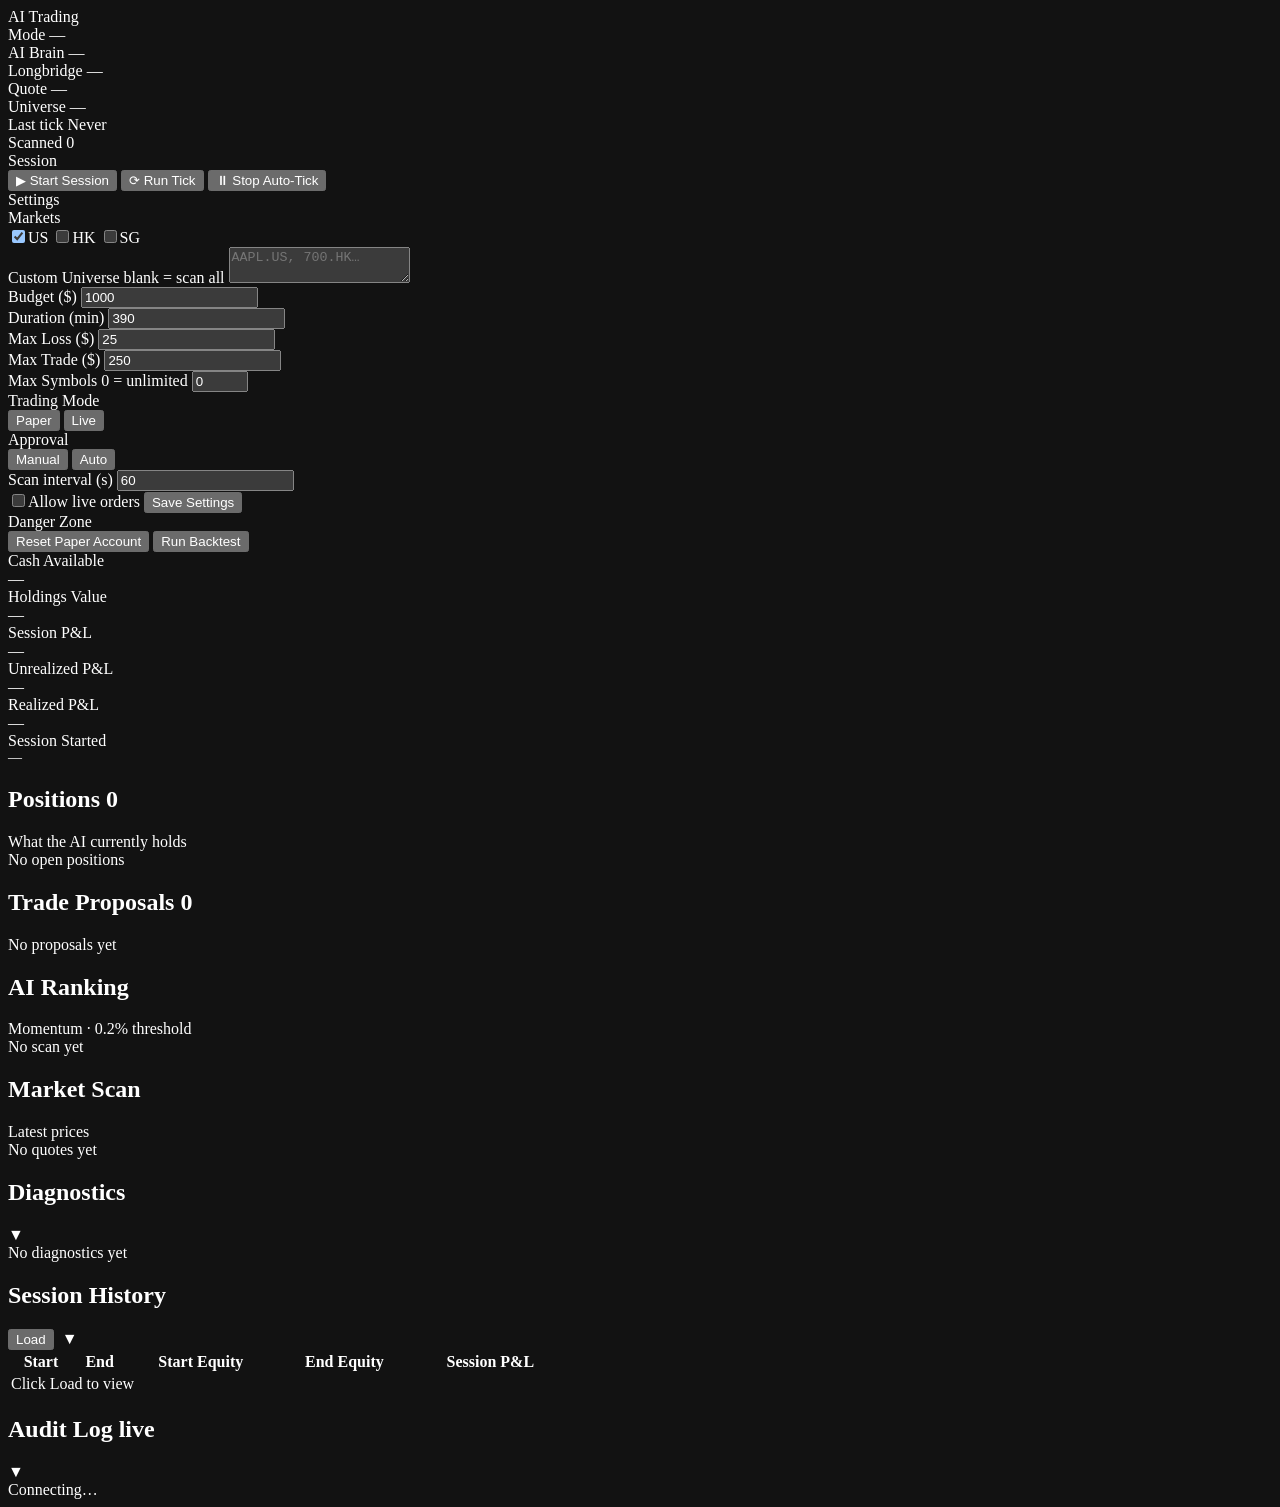
==== trading_tool/static/index.html @ 13f9cd37 "claude fix" ====
<!doctype html>
<html lang="en">
  <head>
    <meta charset="utf-8" />
    <meta name="viewport" content="width=device-width, initial-scale=1" />
    <meta name="color-scheme" content="dark" />
    <title>AI Trading</title>
    <link rel="stylesheet" href="/static/styles.css" />
  </head>
  <body>
    <div class="app">

      <!-- ── LEFT SIDEBAR: Settings ── -->
      <aside class="sidebar">
        <div class="sidebar-logo">
          <span class="logo-text">AI Trading</span>
          <span id="liveDot" class="live-dot" title="Connecting…"></span>
        </div>

        <!-- Connection status -->
        <div class="sidebar-status">
          <div class="status-row">
            <span class="status-label">Mode</span>
            <span id="modeLabel" class="status-val">—</span>
          </div>
          <div class="status-row">
            <span class="status-label">AI Brain</span>
            <span id="aiStatus" class="status-val">—</span>
          </div>
          <div class="status-row">
            <span class="status-label">Longbridge</span>
            <span id="lbStatus" class="status-val">—</span>
          </div>
          <div class="status-row">
            <span class="status-label">Quote</span>
            <span id="quoteSource" class="status-val">—</span>
          </div>
          <div class="status-row">
            <span class="status-label">Universe</span>
            <span id="universeSource" class="status-val">—</span>
          </div>
          <div class="status-row">
            <span class="status-label">Last tick</span>
            <span id="lastTick" class="status-val">Never</span>
          </div>
          <div class="status-row">
            <span class="status-label">Scanned</span>
            <span id="scanned" class="status-val">0</span>
          </div>
        </div>

        <!-- Session controls -->
        <div class="sidebar-section-label">Session</div>
        <div class="session-controls">
          <button id="startSessionBtn" class="btn-session-start wide">▶ Start Session</button>
          <button id="endSessionBtn"   class="btn-session-end   wide" style="display:none">■ End Session</button>
          <button id="tickButton"      class="btn-secondary     wide">⟳ Run Tick</button>
          <button id="pauseButton"     class="btn-pause         wide">⏸ Stop Auto-Tick</button>
        </div>

        <!-- Settings form -->
        <div class="sidebar-section-label">Settings</div>
        <form id="settingsForm" class="settings-form">
          <div class="field">
            <label>Markets</label>
            <div class="market-picks">
              <label class="chip"><input name="markets" type="checkbox" value="US" checked /><span>US</span></label>
              <label class="chip"><input name="markets" type="checkbox" value="HK" /><span>HK</span></label>
              <label class="chip"><input name="markets" type="checkbox" value="SG" /><span>SG</span></label>
            </div>
          </div>
          <div class="field">
            <label for="universe">Custom Universe <span class="hint-inline">blank = scan all</span></label>
            <textarea id="universe" name="universe" rows="2" placeholder="AAPL.US, 700.HK…"></textarea>
          </div>
          <div class="field-row">
            <div class="field"><label for="budget">Budget ($)</label>
              <input id="budget" name="budget" type="number" min="0" step="any" value="1000" /></div>
            <div class="field"><label for="duration_minutes">Duration (min)</label>
              <input id="duration_minutes" name="duration_minutes" type="number" min="1" value="390" /></div>
          </div>
          <div class="field-row">
            <div class="field"><label for="max_loss">Max Loss ($)</label>
              <input id="max_loss" name="max_loss" type="number" min="0" value="25" /></div>
            <div class="field"><label for="max_trade_value">Max Trade ($)</label>
              <input id="max_trade_value" name="max_trade_value" type="number" min="0" value="250" /></div>
          </div>
          <div class="field">
            <label for="max_scan_symbols">Max Symbols <span class="hint-inline">0 = unlimited</span></label>
            <input id="max_scan_symbols" name="max_scan_symbols" type="number" min="0" max="500" value="0" />
          </div>
          <div class="field">
            <label>Trading Mode</label>
            <div class="segmented" data-name="trading_mode">
              <button type="button" data-value="paper" class="active">Paper</button>
              <button type="button" data-value="live">Live</button>
            </div>
          </div>
          <div class="field">
            <label>Approval</label>
            <div class="segmented" data-name="approval_mode">
              <button type="button" data-value="manual" class="active">Manual</button>
              <button type="button" data-value="auto">Auto</button>
            </div>
          </div>
          <div class="field"><label for="tick_interval_seconds">Scan interval (s)</label>
            <input id="tick_interval_seconds" name="tick_interval_seconds" type="number" min="5" step="5" value="60" /></div>
          <label class="toggle danger"><input id="allow_live_trading" name="allow_live_trading" type="checkbox" /><span>Allow live orders</span></label>
          <button class="btn-primary wide" type="submit">Save Settings</button>
        </form>

        <!-- Danger zone -->
        <div class="sidebar-section-label" style="margin-top:auto">Danger Zone</div>
        <div class="danger-zone">
          <button id="resetPaperButton" class="btn-danger wide">Reset Paper Account</button>
          <button id="backtestButton"   class="btn-secondary wide">Run Backtest</button>
        </div>
      </aside>

      <!-- ── MAIN CONTENT ── -->
      <main class="main">

        <!-- Row 1: Account summary strip -->
        <section class="account-strip">
          <div class="acct-stat">
            <div class="acct-label">Cash Available</div>
            <div class="acct-value" id="cash">—</div>
          </div>
          <div class="acct-divider"></div>
          <div class="acct-stat">
            <div class="acct-label">Holdings Value</div>
            <div class="acct-value" id="holdings">—</div>
          </div>
          <div class="acct-divider"></div>
          <div class="acct-stat">
            <div class="acct-label">Session P&L</div>
            <div class="acct-value" id="sessionPnl">—</div>
          </div>
          <div class="acct-divider"></div>
          <div class="acct-stat">
            <div class="acct-label">Unrealized P&L</div>
            <div class="acct-value" id="unrealized">—</div>
          </div>
          <div class="acct-divider"></div>
          <div class="acct-stat">
            <div class="acct-label">Realized P&L</div>
            <div class="acct-value" id="realized">—</div>
          </div>
          <div class="acct-divider"></div>
          <div class="acct-stat">
            <div class="acct-label">Session Started</div>
            <div class="acct-value" id="sessionStart" style="font-size:14px">—</div>
          </div>
        </section>

        <!-- Row 2: Positions (most important — what AI owns) -->
        <section class="card" id="positionsCard">
          <div class="card-header">
            <h2>Positions <span class="badge" id="positionCount">0</span></h2>
            <span class="hint-inline">What the AI currently holds</span>
          </div>
          <div id="positions" class="empty-state">No open positions</div>
        </section>

        <!-- Row 3: Proposals (needs attention) -->
        <section class="card" id="proposalsCard">
          <div class="card-header">
            <h2>Trade Proposals <span class="badge urgent" id="proposalCount">0</span></h2>
            <span id="approvalModeLabel" class="hint-inline"></span>
          </div>
          <div id="proposals" class="empty-state">No proposals yet</div>
        </section>

        <!-- Row 4: Two columns — signals + market scan -->
        <div class="two-col">
          <section class="card">
            <div class="card-header">
              <h2>AI Ranking <span id="signalsTs" class="section-ts"></span></h2>
              <span class="hint-inline">Momentum · 0.2% threshold</span>
            </div>
            <div id="signals" class="empty-state">No scan yet</div>
          </section>
          <section class="card">
            <div class="card-header">
              <h2>Market Scan</h2>
              <span class="hint-inline">Latest prices</span>
            </div>
            <div id="quote" class="empty-state">No quotes yet</div>
          </section>
        </div>

        <!-- Row 5: Diagnostics (collapsible) -->
        <section class="card collapsible" id="diagCard">
          <div class="card-header clickable" id="diagToggle">
            <h2>Diagnostics <span id="diagTs" class="section-ts"></span></h2>
            <span class="collapse-icon">▼</span>
          </div>
          <div id="diagnostics" class="empty-state collapsible-body">No diagnostics yet</div>
        </section>

        <!-- Row 6: Backtest (hidden until run) -->
        <section class="card" id="backtestPanel" style="display:none">
          <div class="card-header">
            <h2>Backtest Results</h2>
          </div>
          <div id="backtestResult"></div>
        </section>

        <!-- Row 7: Session History (collapsible) -->
        <section class="card collapsible" id="sessionsCard">
          <div class="card-header clickable" id="sessionsToggle">
            <h2>Session History</h2>
            <div style="display:flex;gap:8px;align-items:center">
              <button id="sessionsTab" class="btn-secondary small" onclick="event.stopPropagation()">Load</button>
              <span class="collapse-icon">▼</span>
            </div>
          </div>
          <div class="collapsible-body" style="overflow-x:auto">
            <table class="data-table" style="min-width:560px">
              <thead><tr><th>Start</th><th>End</th><th>Start Equity</th><th>End Equity</th><th>Session P&L</th></tr></thead>
              <tbody id="sessionsBody">
                <tr><td colspan="5" class="empty-cell">Click Load to view</td></tr>
              </tbody>
            </table>
          </div>
        </section>

        <!-- Row 8: Audit Log (collapsible) -->
        <section class="card collapsible" id="auditCard">
          <div class="card-header clickable" id="auditToggle">
            <h2>Audit Log <span class="hint-inline">live</span></h2>
            <span class="collapse-icon">▼</span>
          </div>
          <div id="auditLog" class="empty-state collapsible-body">Connecting…</div>
        </section>

      </main>
    </div>
    <script src="/static/app.js"></script>
  </body>
</html>
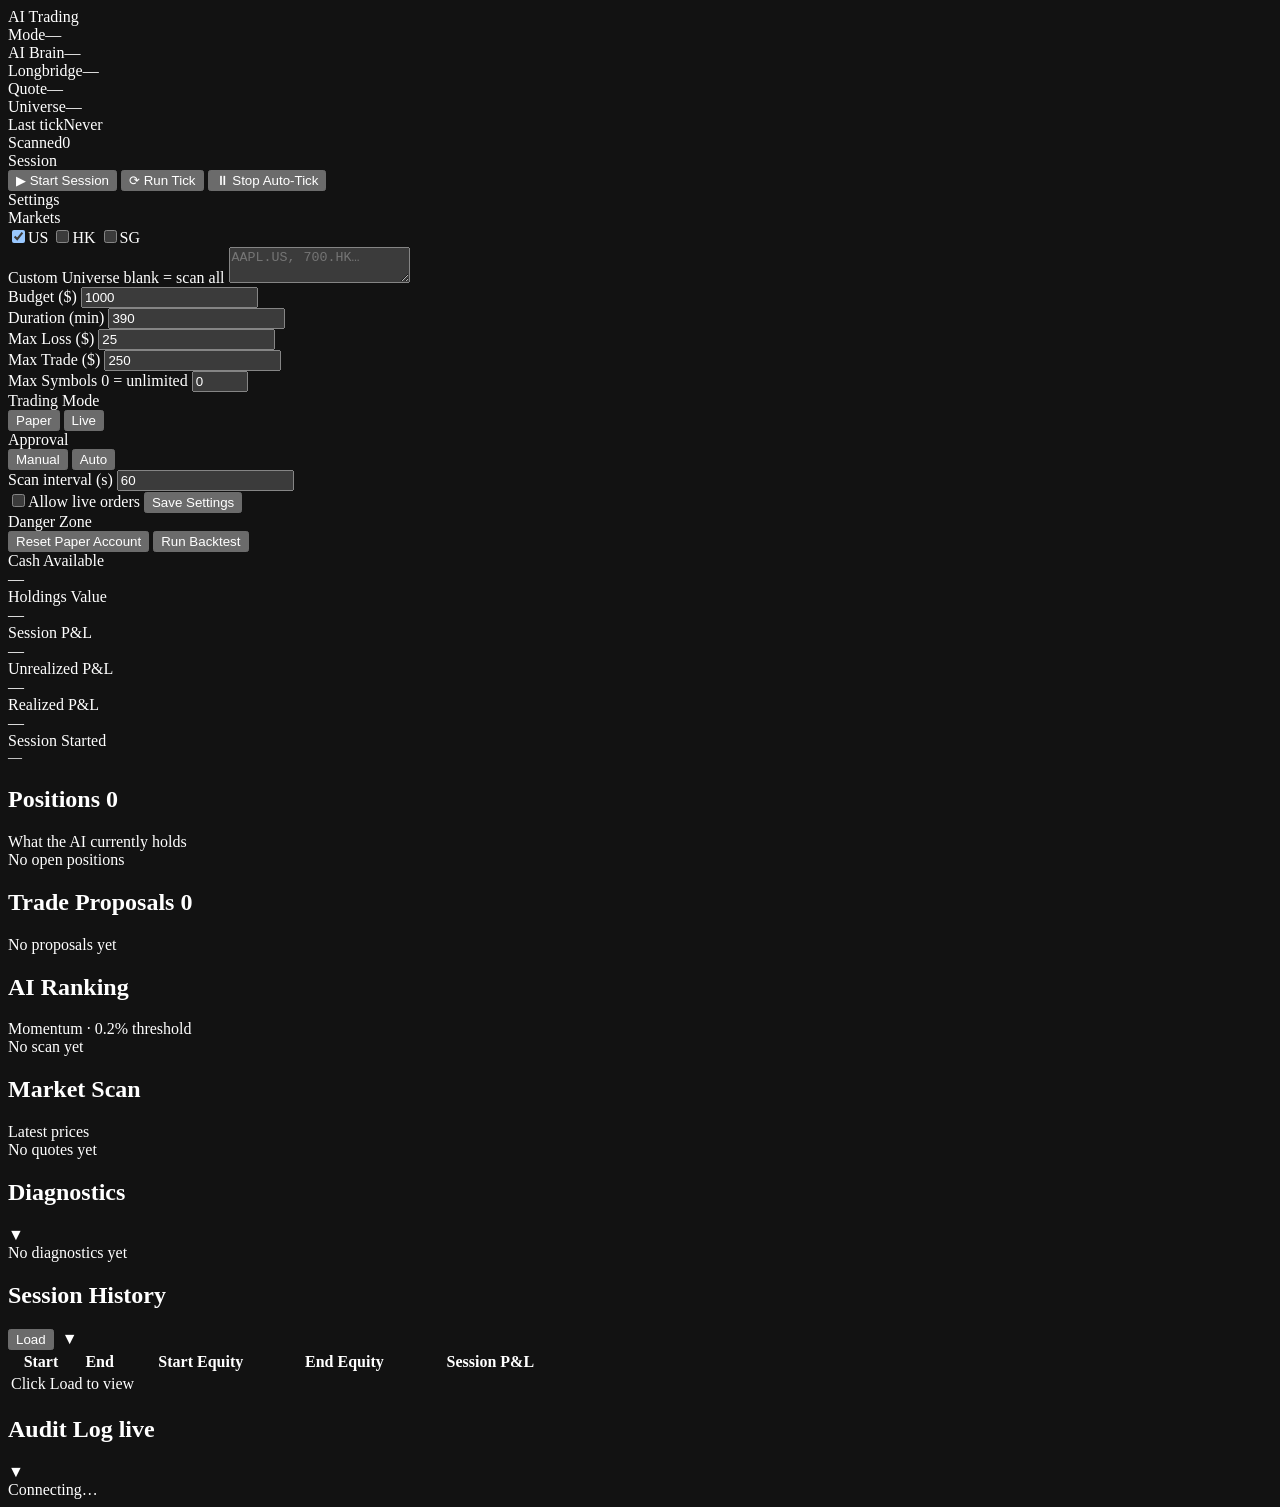
==== commit 63912fed: "claude fixes" ====
--- a/trading_tool/static/index.html
+++ b/trading_tool/static/index.html
@@ -10,46 +10,23 @@
   <body>
     <div class="app">
 
-      <!-- ── LEFT SIDEBAR: Settings ── -->
+      <!-- ── LEFT SIDEBAR ── -->
       <aside class="sidebar">
         <div class="sidebar-logo">
           <span class="logo-text">AI Trading</span>
           <span id="liveDot" class="live-dot" title="Connecting…"></span>
         </div>
 
-        <!-- Connection status -->
         <div class="sidebar-status">
-          <div class="status-row">
-            <span class="status-label">Mode</span>
-            <span id="modeLabel" class="status-val">—</span>
-          </div>
-          <div class="status-row">
-            <span class="status-label">AI Brain</span>
-            <span id="aiStatus" class="status-val">—</span>
-          </div>
-          <div class="status-row">
-            <span class="status-label">Longbridge</span>
-            <span id="lbStatus" class="status-val">—</span>
-          </div>
-          <div class="status-row">
-            <span class="status-label">Quote</span>
-            <span id="quoteSource" class="status-val">—</span>
-          </div>
-          <div class="status-row">
-            <span class="status-label">Universe</span>
-            <span id="universeSource" class="status-val">—</span>
-          </div>
-          <div class="status-row">
-            <span class="status-label">Last tick</span>
-            <span id="lastTick" class="status-val">Never</span>
-          </div>
-          <div class="status-row">
-            <span class="status-label">Scanned</span>
-            <span id="scanned" class="status-val">0</span>
-          </div>
-        </div>
-
-        <!-- Session controls -->
+          <div class="status-row"><span class="status-label">Mode</span><span id="modeLabel" class="status-val">—</span></div>
+          <div class="status-row"><span class="status-label">AI Brain</span><span id="aiStatus" class="status-val">—</span></div>
+          <div class="status-row"><span class="status-label">Longbridge</span><span id="lbStatus" class="status-val">—</span></div>
+          <div class="status-row"><span class="status-label">Quote</span><span id="quoteSource" class="status-val">—</span></div>
+          <div class="status-row"><span class="status-label">Universe</span><span id="universeSource" class="status-val">—</span></div>
+          <div class="status-row"><span class="status-label">Last tick</span><span id="lastTick" class="status-val">Never</span></div>
+          <div class="status-row"><span class="status-label">Scanned</span><span id="scanned" class="status-val">0</span></div>
+        </div>
+
         <div class="sidebar-section-label">Session</div>
         <div class="session-controls">
           <button id="startSessionBtn" class="btn-session-start wide">▶ Start Session</button>
@@ -58,7 +35,6 @@
           <button id="pauseButton"     class="btn-pause         wide">⏸ Stop Auto-Tick</button>
         </div>
 
-        <!-- Settings form -->
         <div class="sidebar-section-label">Settings</div>
         <form id="settingsForm" class="settings-form">
           <div class="field">
@@ -109,105 +85,94 @@
           <button class="btn-primary wide" type="submit">Save Settings</button>
         </form>
 
-        <!-- Danger zone -->
-        <div class="sidebar-section-label" style="margin-top:auto">Danger Zone</div>
+        <div class="sidebar-section-label">Danger Zone</div>
         <div class="danger-zone">
           <button id="resetPaperButton" class="btn-danger wide">Reset Paper Account</button>
           <button id="backtestButton"   class="btn-secondary wide">Run Backtest</button>
         </div>
       </aside>
 
-      <!-- ── MAIN CONTENT ── -->
+      <!-- ── MAIN ── -->
       <main class="main">
 
-        <!-- Row 1: Account summary strip -->
+        <!-- Account strip -->
         <section class="account-strip">
-          <div class="acct-stat">
-            <div class="acct-label">Cash Available</div>
-            <div class="acct-value" id="cash">—</div>
-          </div>
-          <div class="acct-divider"></div>
-          <div class="acct-stat">
-            <div class="acct-label">Holdings Value</div>
-            <div class="acct-value" id="holdings">—</div>
-          </div>
-          <div class="acct-divider"></div>
-          <div class="acct-stat">
-            <div class="acct-label">Session P&L</div>
-            <div class="acct-value" id="sessionPnl">—</div>
-          </div>
-          <div class="acct-divider"></div>
-          <div class="acct-stat">
-            <div class="acct-label">Unrealized P&L</div>
-            <div class="acct-value" id="unrealized">—</div>
-          </div>
-          <div class="acct-divider"></div>
-          <div class="acct-stat">
-            <div class="acct-label">Realized P&L</div>
-            <div class="acct-value" id="realized">—</div>
-          </div>
-          <div class="acct-divider"></div>
-          <div class="acct-stat">
-            <div class="acct-label">Session Started</div>
-            <div class="acct-value" id="sessionStart" style="font-size:14px">—</div>
-          </div>
-        </section>
-
-        <!-- Row 2: Positions (most important — what AI owns) -->
-        <section class="card" id="positionsCard">
+          <div class="acct-stat"><div class="acct-label">Cash Available</div><div class="acct-value" id="cash">—</div></div>
+          <div class="acct-divider"></div>
+          <div class="acct-stat"><div class="acct-label">Holdings Value</div><div class="acct-value" id="holdings">—</div></div>
+          <div class="acct-divider"></div>
+          <div class="acct-stat"><div class="acct-label">Session P&L</div><div class="acct-value" id="sessionPnl">—</div></div>
+          <div class="acct-divider"></div>
+          <div class="acct-stat"><div class="acct-label">Unrealized P&L</div><div class="acct-value" id="unrealized">—</div></div>
+          <div class="acct-divider"></div>
+          <div class="acct-stat"><div class="acct-label">Realized P&L</div><div class="acct-value" id="realized">—</div></div>
+          <div class="acct-divider"></div>
+          <div class="acct-stat"><div class="acct-label">Session Started</div><div class="acct-value" id="sessionStart" style="font-size:14px">—</div></div>
+        </section>
+
+        <!-- Positions — always visible -->
+        <section class="card">
           <div class="card-header">
             <h2>Positions <span class="badge" id="positionCount">0</span></h2>
             <span class="hint-inline">What the AI currently holds</span>
           </div>
-          <div id="positions" class="empty-state">No open positions</div>
-        </section>
-
-        <!-- Row 3: Proposals (needs attention) -->
-        <section class="card" id="proposalsCard">
+          <div id="positions" class="card-body">
+            <div class="empty-state">No open positions</div>
+          </div>
+        </section>
+
+        <!-- Trade Proposals — always visible -->
+        <section class="card">
           <div class="card-header">
-            <h2>Trade Proposals <span class="badge urgent" id="proposalCount">0</span></h2>
+            <h2>Trade Proposals <span class="badge" id="proposalCount">0</span></h2>
             <span id="approvalModeLabel" class="hint-inline"></span>
           </div>
-          <div id="proposals" class="empty-state">No proposals yet</div>
-        </section>
-
-        <!-- Row 4: Two columns — signals + market scan -->
+          <div id="proposals" class="card-body">
+            <div class="empty-state">No proposals yet</div>
+          </div>
+        </section>
+
+        <!-- AI Ranking + Market Scan -->
         <div class="two-col">
           <section class="card">
             <div class="card-header">
               <h2>AI Ranking <span id="signalsTs" class="section-ts"></span></h2>
               <span class="hint-inline">Momentum · 0.2% threshold</span>
             </div>
-            <div id="signals" class="empty-state">No scan yet</div>
+            <div id="signals" class="card-body">
+              <div class="empty-state">No scan yet</div>
+            </div>
           </section>
           <section class="card">
             <div class="card-header">
               <h2>Market Scan</h2>
               <span class="hint-inline">Latest prices</span>
             </div>
-            <div id="quote" class="empty-state">No quotes yet</div>
+            <div id="quote" class="card-body">
+              <div class="empty-state">No quotes yet</div>
+            </div>
           </section>
         </div>
 
-        <!-- Row 5: Diagnostics (collapsible) -->
-        <section class="card collapsible" id="diagCard">
+        <!-- Diagnostics — collapsible, starts collapsed -->
+        <section class="card collapsible collapsed" id="diagCard">
           <div class="card-header clickable" id="diagToggle">
             <h2>Diagnostics <span id="diagTs" class="section-ts"></span></h2>
             <span class="collapse-icon">▼</span>
           </div>
-          <div id="diagnostics" class="empty-state collapsible-body">No diagnostics yet</div>
-        </section>
-
-        <!-- Row 6: Backtest (hidden until run) -->
+          <div class="card-body collapsible-body" id="diagnostics">
+            <div class="empty-state">No diagnostics yet</div>
+          </div>
+        </section>
+
+        <!-- Backtest — hidden until run -->
         <section class="card" id="backtestPanel" style="display:none">
-          <div class="card-header">
-            <h2>Backtest Results</h2>
-          </div>
-          <div id="backtestResult"></div>
-        </section>
-
-        <!-- Row 7: Session History (collapsible) -->
-        <section class="card collapsible" id="sessionsCard">
+          <div class="card-header"><h2>Backtest Results</h2></div>
+          <div class="card-body" id="backtestResult"></div>
+        </section>
+
+        <!-- Session History — collapsible, starts collapsed -->
+        <section class="card collapsible collapsed" id="sessionsCard">
           <div class="card-header clickable" id="sessionsToggle">
             <h2>Session History</h2>
             <div style="display:flex;gap:8px;align-items:center">
@@ -215,7 +180,7 @@
               <span class="collapse-icon">▼</span>
             </div>
           </div>
-          <div class="collapsible-body" style="overflow-x:auto">
+          <div class="card-body collapsible-body" style="overflow-x:auto">
             <table class="data-table" style="min-width:560px">
               <thead><tr><th>Start</th><th>End</th><th>Start Equity</th><th>End Equity</th><th>Session P&L</th></tr></thead>
               <tbody id="sessionsBody">
@@ -225,13 +190,15 @@
           </div>
         </section>
 
-        <!-- Row 8: Audit Log (collapsible) -->
-        <section class="card collapsible" id="auditCard">
+        <!-- Audit Log — collapsible, starts collapsed -->
+        <section class="card collapsible collapsed" id="auditCard">
           <div class="card-header clickable" id="auditToggle">
             <h2>Audit Log <span class="hint-inline">live</span></h2>
             <span class="collapse-icon">▼</span>
           </div>
-          <div id="auditLog" class="empty-state collapsible-body">Connecting…</div>
+          <div class="card-body collapsible-body" id="auditLog">
+            <div class="empty-state">Connecting…</div>
+          </div>
         </section>
 
       </main>
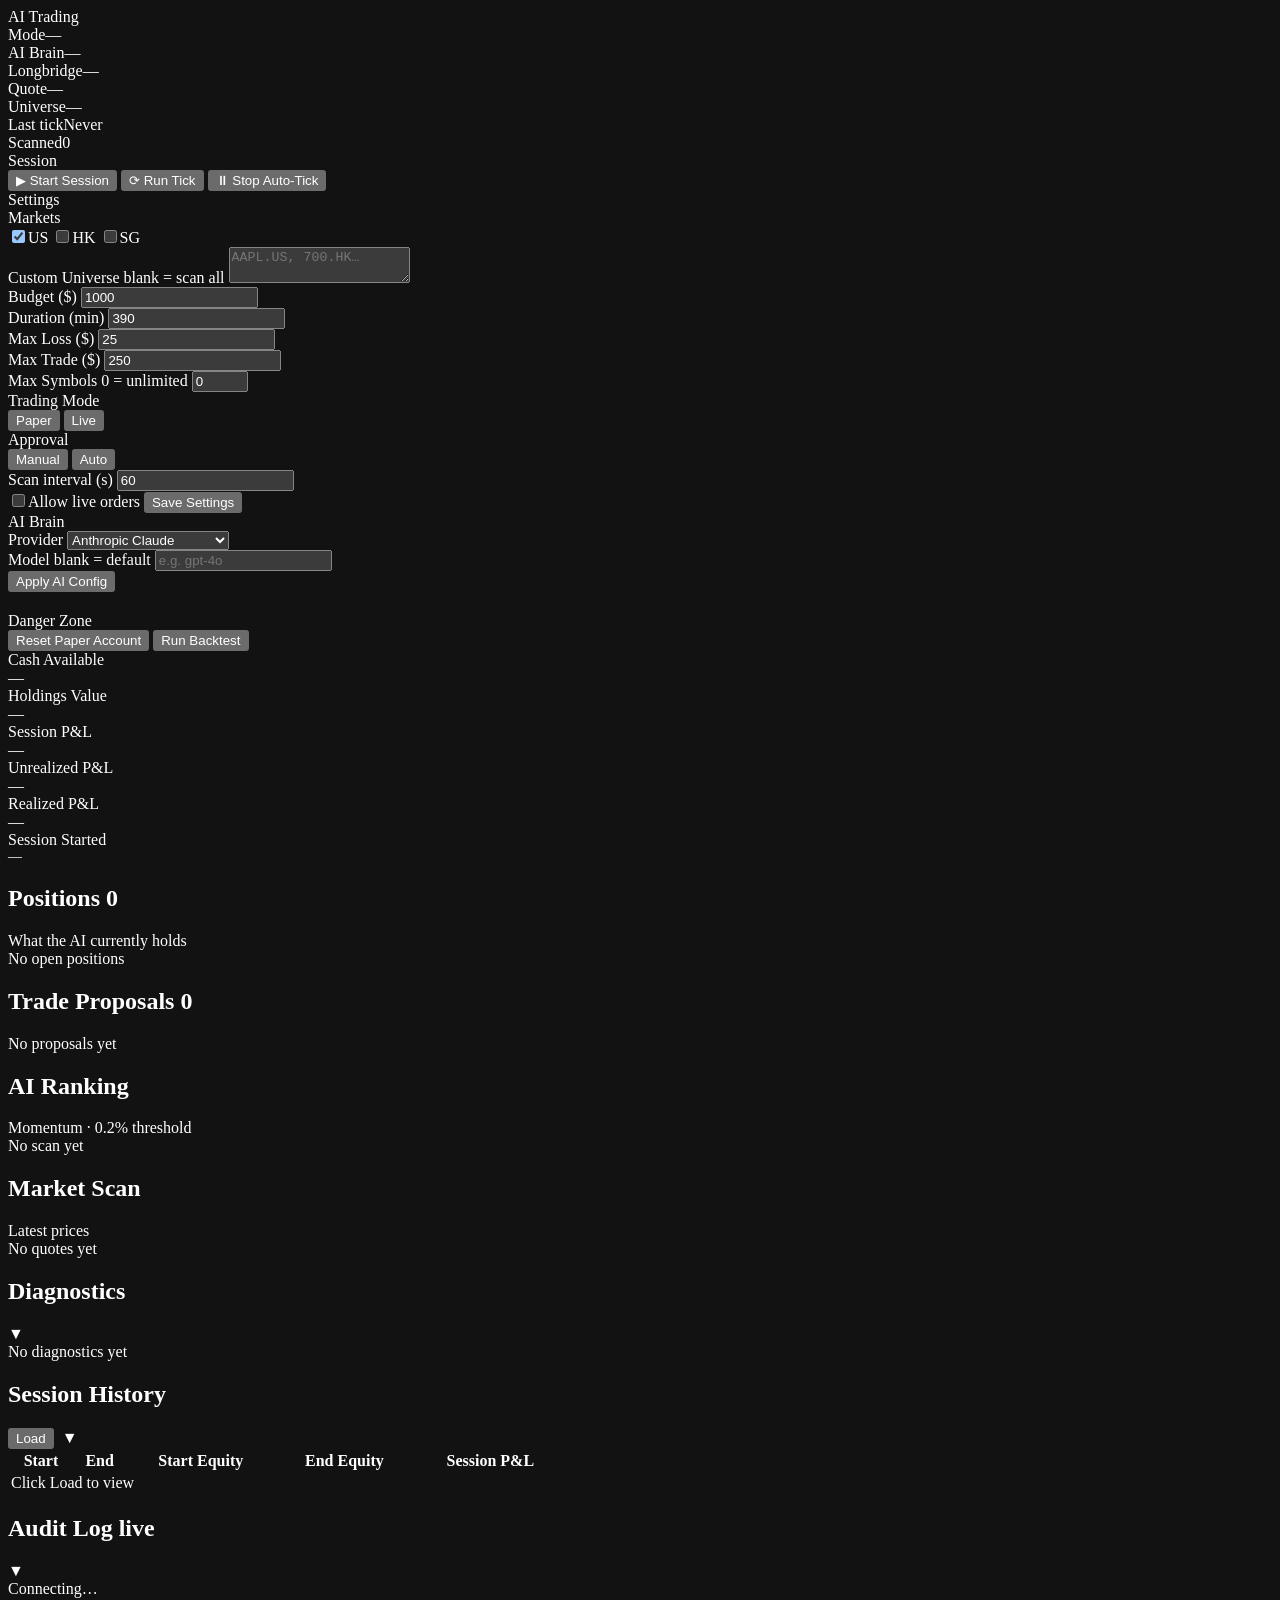
==== commit 0a309381: "ai brain half work" ====
--- a/trading_tool/static/index.html
+++ b/trading_tool/static/index.html
@@ -85,6 +85,29 @@
           <button class="btn-primary wide" type="submit">Save Settings</button>
         </form>
 
+
+        <div class="sidebar-section-label">AI Brain</div>
+        <div class="settings-form" style="padding-bottom:4px">
+          <div class="field">
+            <label for="aiProvider">Provider</label>
+            <select id="aiProvider">
+              <option value="anthropic">Anthropic Claude</option>
+              <option value="openai">OpenAI GPT</option>
+              <option value="gemini">Google Gemini</option>
+              <option value="openrouter">OpenRouter</option>
+              <option value="ollama">Ollama (local)</option>
+              <option value="custom">Custom endpoint</option>
+              <option value="none">None (momentum only)</option>
+            </select>
+          </div>
+          <div class="field">
+            <label for="aiModel">Model <span class="hint-inline">blank = default</span></label>
+            <input id="aiModel" type="text" placeholder="e.g. gpt-4o" />
+          </div>
+          <button id="saveAiBtn" class="btn-secondary wide" type="button">Apply AI Config</button>
+          <div id="aiConfigStatus" style="font-size:11px;color:var(--muted);min-height:16px"></div>
+        </div>
+
         <div class="sidebar-section-label">Danger Zone</div>
         <div class="danger-zone">
           <button id="resetPaperButton" class="btn-danger wide">Reset Paper Account</button>
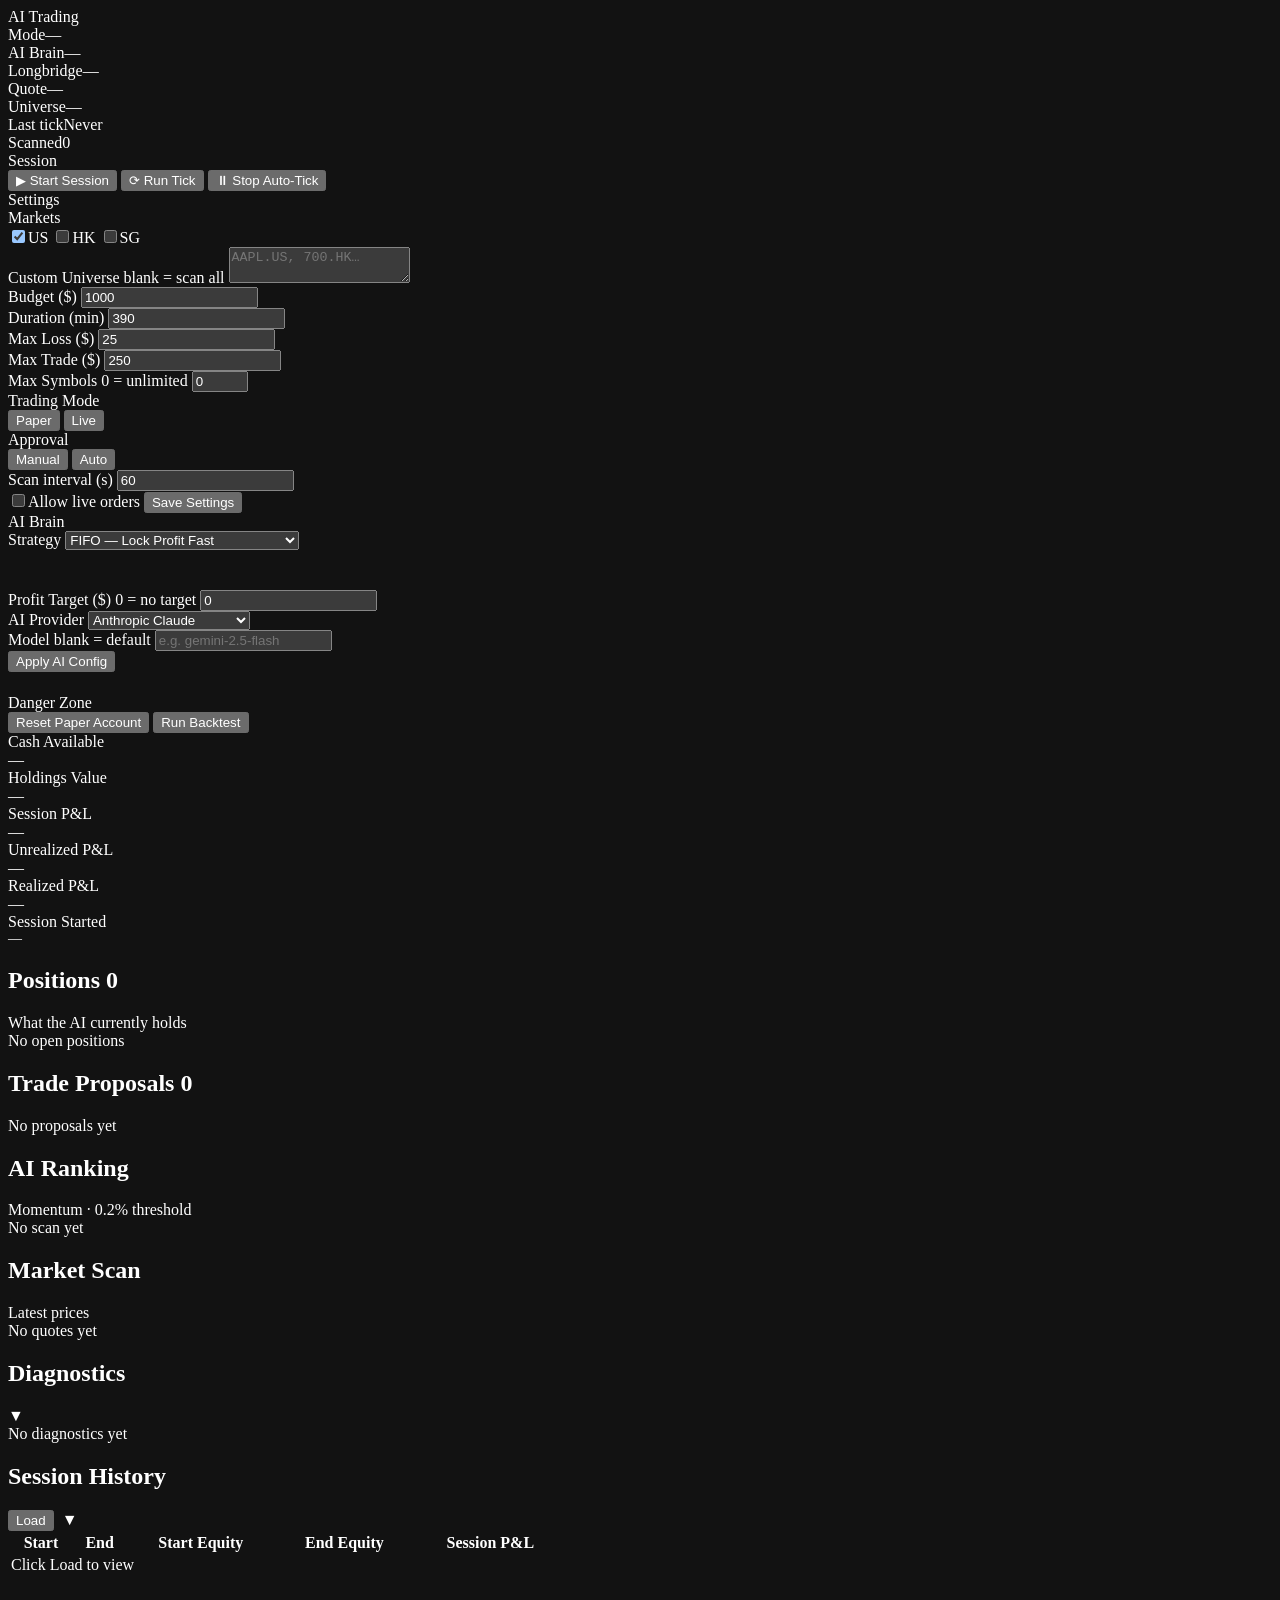
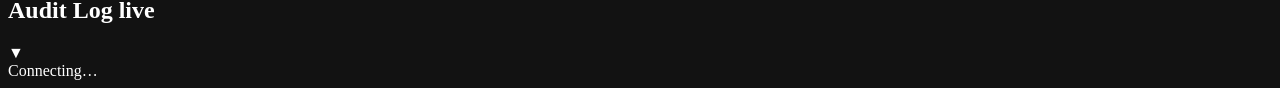
==== commit fa000bed: "claude fix" ====
--- a/trading_tool/static/index.html
+++ b/trading_tool/static/index.html
@@ -89,7 +89,22 @@
         <div class="sidebar-section-label">AI Brain</div>
         <div class="settings-form" style="padding-bottom:4px">
           <div class="field">
-            <label for="aiProvider">Provider</label>
+            <label for="aiStrategy">Strategy</label>
+            <select id="aiStrategy">
+              <option value="fifo">FIFO — Lock Profit Fast</option>
+              <option value="scalp">Scalp — Many Small Wins</option>
+              <option value="swing">Swing — Ride the Trend</option>
+              <option value="conservative">Conservative — Protect Capital</option>
+              <option value="aggressive">Aggressive — Swing for the Fences</option>
+            </select>
+          </div>
+          <div id="strategyDesc" style="font-size:11px;color:var(--muted);padding:4px 2px;line-height:1.5;min-height:32px"></div>
+          <div class="field">
+            <label for="targetProfit">Profit Target ($) <span class="hint-inline">0 = no target</span></label>
+            <input id="targetProfit" type="number" min="0" step="any" value="0" placeholder="e.g. 100" />
+          </div>
+          <div class="field">
+            <label for="aiProvider">AI Provider</label>
             <select id="aiProvider">
               <option value="anthropic">Anthropic Claude</option>
               <option value="openai">OpenAI GPT</option>
@@ -102,10 +117,10 @@
           </div>
           <div class="field">
             <label for="aiModel">Model <span class="hint-inline">blank = default</span></label>
-            <input id="aiModel" type="text" placeholder="e.g. gpt-4o" />
-          </div>
-          <button id="saveAiBtn" class="btn-secondary wide" type="button">Apply AI Config</button>
-          <div id="aiConfigStatus" style="font-size:11px;color:var(--muted);min-height:16px"></div>
+            <input id="aiModel" type="text" placeholder="e.g. gemini-2.5-flash" />
+          </div>
+          <button id="saveAiBtn" class="btn-primary wide" type="button">Apply AI Config</button>
+          <div id="aiConfigStatus" style="font-size:11px;color:var(--muted);min-height:16px;margin-top:2px"></div>
         </div>
 
         <div class="sidebar-section-label">Danger Zone</div>
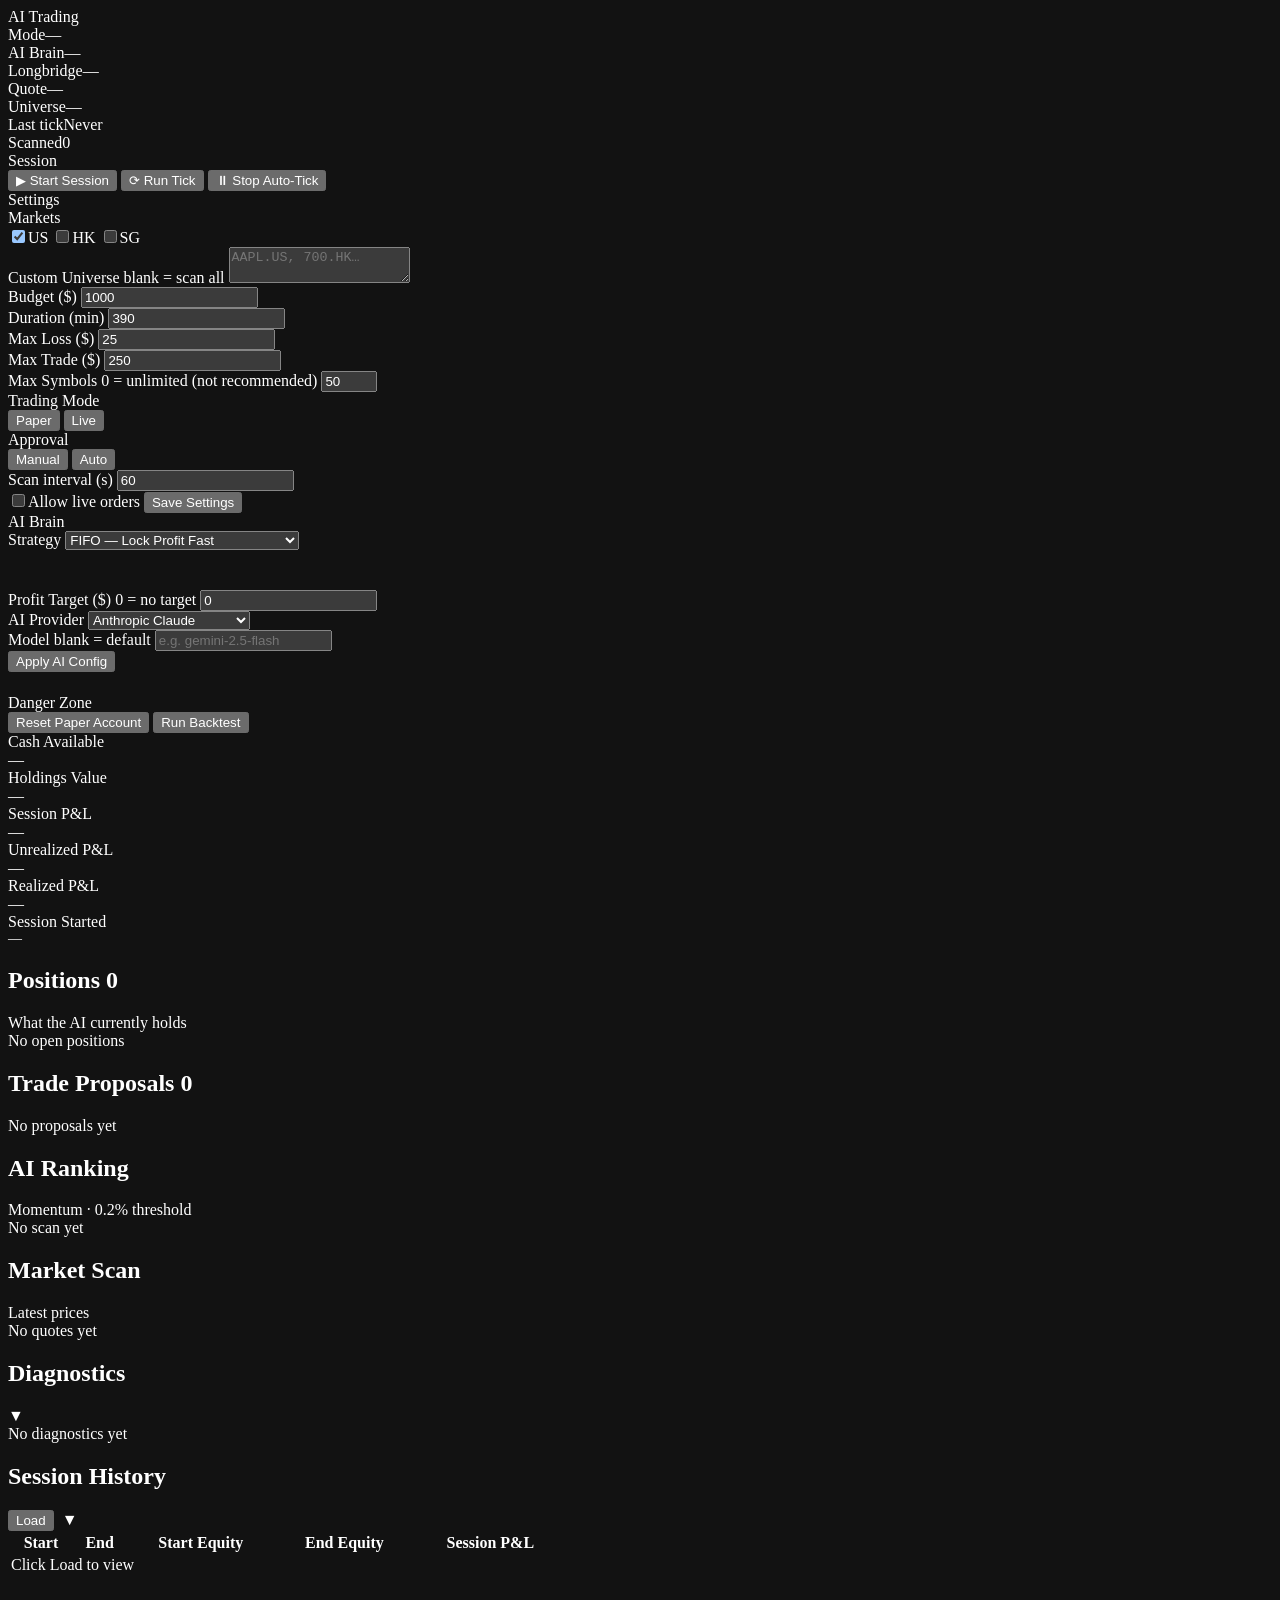
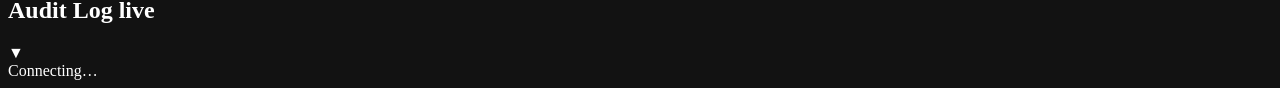
==== commit 3409f919: "claude fix" ====
--- a/trading_tool/static/index.html
+++ b/trading_tool/static/index.html
@@ -62,8 +62,8 @@
               <input id="max_trade_value" name="max_trade_value" type="number" min="0" value="250" /></div>
           </div>
           <div class="field">
-            <label for="max_scan_symbols">Max Symbols <span class="hint-inline">0 = unlimited</span></label>
-            <input id="max_scan_symbols" name="max_scan_symbols" type="number" min="0" max="500" value="0" />
+            <label for="max_scan_symbols">Max Symbols <span class="hint-inline">0 = unlimited (not recommended)</span></label>
+            <input id="max_scan_symbols" name="max_scan_symbols" type="number" min="0" max="500" value="50" />
           </div>
           <div class="field">
             <label>Trading Mode</label>
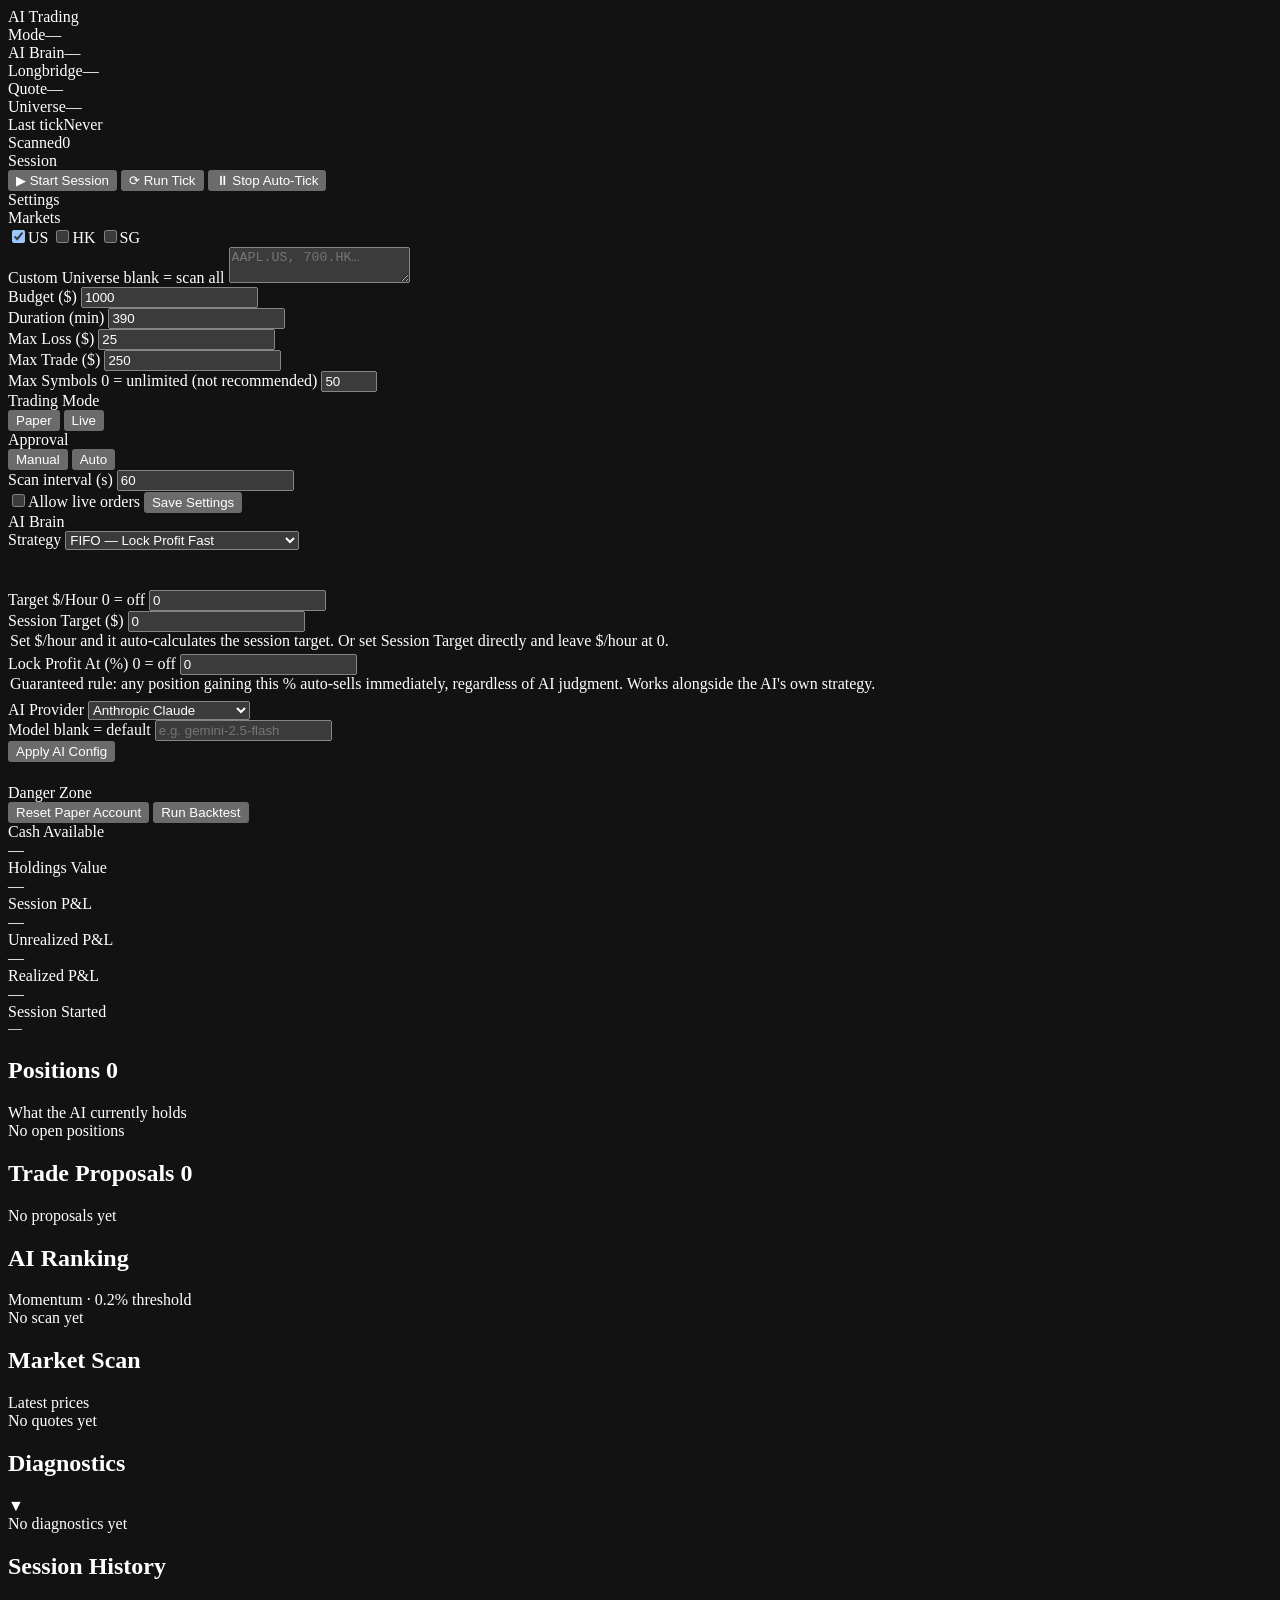
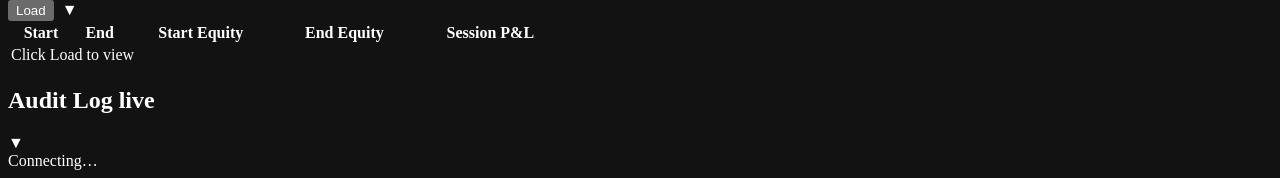
==== commit fbaba7f5: "claude" ====
--- a/trading_tool/static/index.html
+++ b/trading_tool/static/index.html
@@ -99,10 +99,22 @@
             </select>
           </div>
           <div id="strategyDesc" style="font-size:11px;color:var(--muted);padding:4px 2px;line-height:1.5;min-height:32px"></div>
-          <div class="field">
-            <label for="targetProfit">Profit Target ($) <span class="hint-inline">0 = no target</span></label>
-            <input id="targetProfit" type="number" min="0" step="any" value="0" placeholder="e.g. 100" />
-          </div>
+          <div class="field-row">
+            <div class="field">
+              <label for="targetProfitPerHour">Target $/Hour <span class="hint-inline">0 = off</span></label>
+              <input id="targetProfitPerHour" type="number" min="0" step="any" value="0" placeholder="e.g. 20" />
+            </div>
+            <div class="field">
+              <label for="targetProfit">Session Target ($)</label>
+              <input id="targetProfit" type="number" min="0" step="any" value="0" placeholder="e.g. 100" />
+            </div>
+          </div>
+          <div id="targetProfitHint" class="hint-inline" style="padding:0 2px 4px">Set $/hour and it auto-calculates the session target. Or set Session Target directly and leave $/hour at 0.</div>
+          <div class="field">
+            <label for="lockProfitPct">Lock Profit At (%) <span class="hint-inline">0 = off</span></label>
+            <input id="lockProfitPct" type="number" min="0" step="0.1" value="0" placeholder="e.g. 0.5" />
+          </div>
+          <div class="hint-inline" style="padding:0 2px 8px">Guaranteed rule: any position gaining this % auto-sells immediately, regardless of AI judgment. Works alongside the AI's own strategy.</div>
           <div class="field">
             <label for="aiProvider">AI Provider</label>
             <select id="aiProvider">
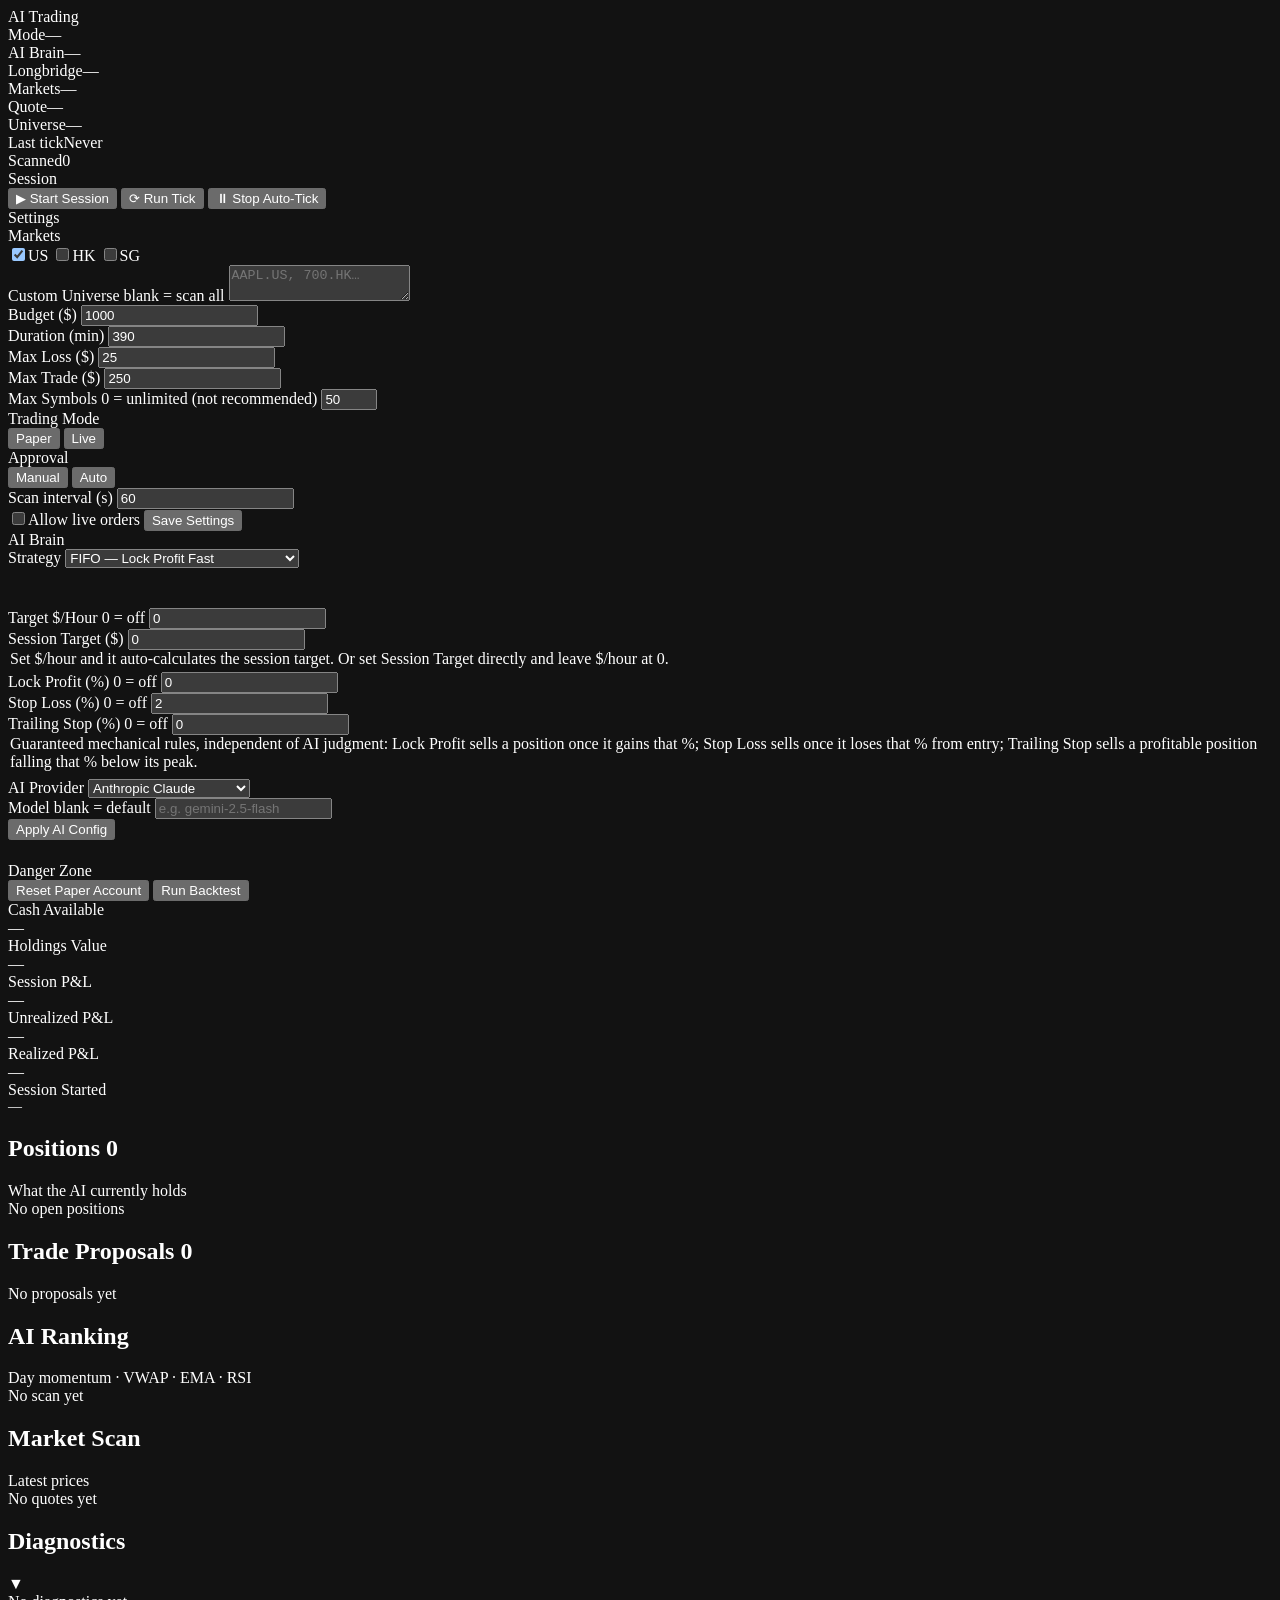
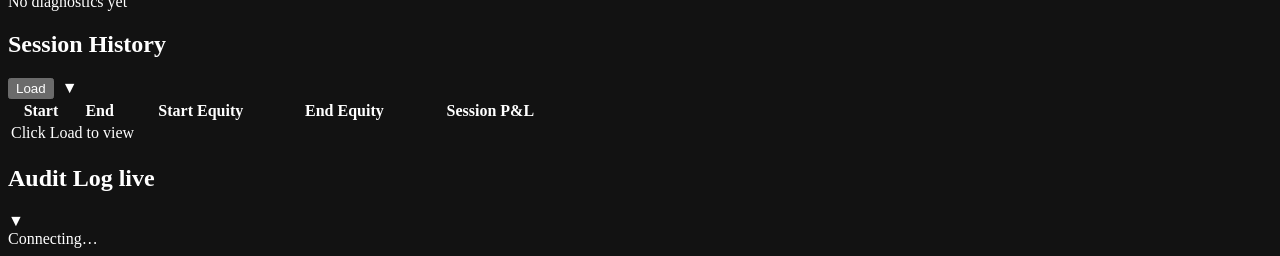
==== commit b831c875: "fabel updated" ====
--- a/trading_tool/static/index.html
+++ b/trading_tool/static/index.html
@@ -21,6 +21,7 @@
           <div class="status-row"><span class="status-label">Mode</span><span id="modeLabel" class="status-val">—</span></div>
           <div class="status-row"><span class="status-label">AI Brain</span><span id="aiStatus" class="status-val">—</span></div>
           <div class="status-row"><span class="status-label">Longbridge</span><span id="lbStatus" class="status-val">—</span></div>
+          <div class="status-row"><span class="status-label">Markets</span><span id="marketsOpen" class="status-val">—</span></div>
           <div class="status-row"><span class="status-label">Quote</span><span id="quoteSource" class="status-val">—</span></div>
           <div class="status-row"><span class="status-label">Universe</span><span id="universeSource" class="status-val">—</span></div>
           <div class="status-row"><span class="status-label">Last tick</span><span id="lastTick" class="status-val">Never</span></div>
@@ -110,11 +111,21 @@
             </div>
           </div>
           <div id="targetProfitHint" class="hint-inline" style="padding:0 2px 4px">Set $/hour and it auto-calculates the session target. Or set Session Target directly and leave $/hour at 0.</div>
-          <div class="field">
-            <label for="lockProfitPct">Lock Profit At (%) <span class="hint-inline">0 = off</span></label>
-            <input id="lockProfitPct" type="number" min="0" step="0.1" value="0" placeholder="e.g. 0.5" />
-          </div>
-          <div class="hint-inline" style="padding:0 2px 8px">Guaranteed rule: any position gaining this % auto-sells immediately, regardless of AI judgment. Works alongside the AI's own strategy.</div>
+          <div class="field-row">
+            <div class="field">
+              <label for="lockProfitPct">Lock Profit (%) <span class="hint-inline">0 = off</span></label>
+              <input id="lockProfitPct" type="number" min="0" step="0.1" value="0" placeholder="e.g. 0.5" />
+            </div>
+            <div class="field">
+              <label for="stopLossPct">Stop Loss (%) <span class="hint-inline">0 = off</span></label>
+              <input id="stopLossPct" type="number" min="0" step="0.1" value="2" placeholder="e.g. 2" />
+            </div>
+          </div>
+          <div class="field">
+            <label for="trailingStopPct">Trailing Stop (%) <span class="hint-inline">0 = off</span></label>
+            <input id="trailingStopPct" type="number" min="0" step="0.1" value="0" placeholder="e.g. 1" />
+          </div>
+          <div class="hint-inline" style="padding:0 2px 8px">Guaranteed mechanical rules, independent of AI judgment: Lock Profit sells a position once it gains that %; Stop Loss sells once it loses that % from entry; Trailing Stop sells a profitable position falling that % below its peak.</div>
           <div class="field">
             <label for="aiProvider">AI Provider</label>
             <select id="aiProvider">
@@ -187,7 +198,7 @@
           <section class="card">
             <div class="card-header">
               <h2>AI Ranking <span id="signalsTs" class="section-ts"></span></h2>
-              <span class="hint-inline">Momentum · 0.2% threshold</span>
+              <span class="hint-inline">Day momentum · VWAP · EMA · RSI</span>
             </div>
             <div id="signals" class="card-body">
               <div class="empty-state">No scan yet</div>
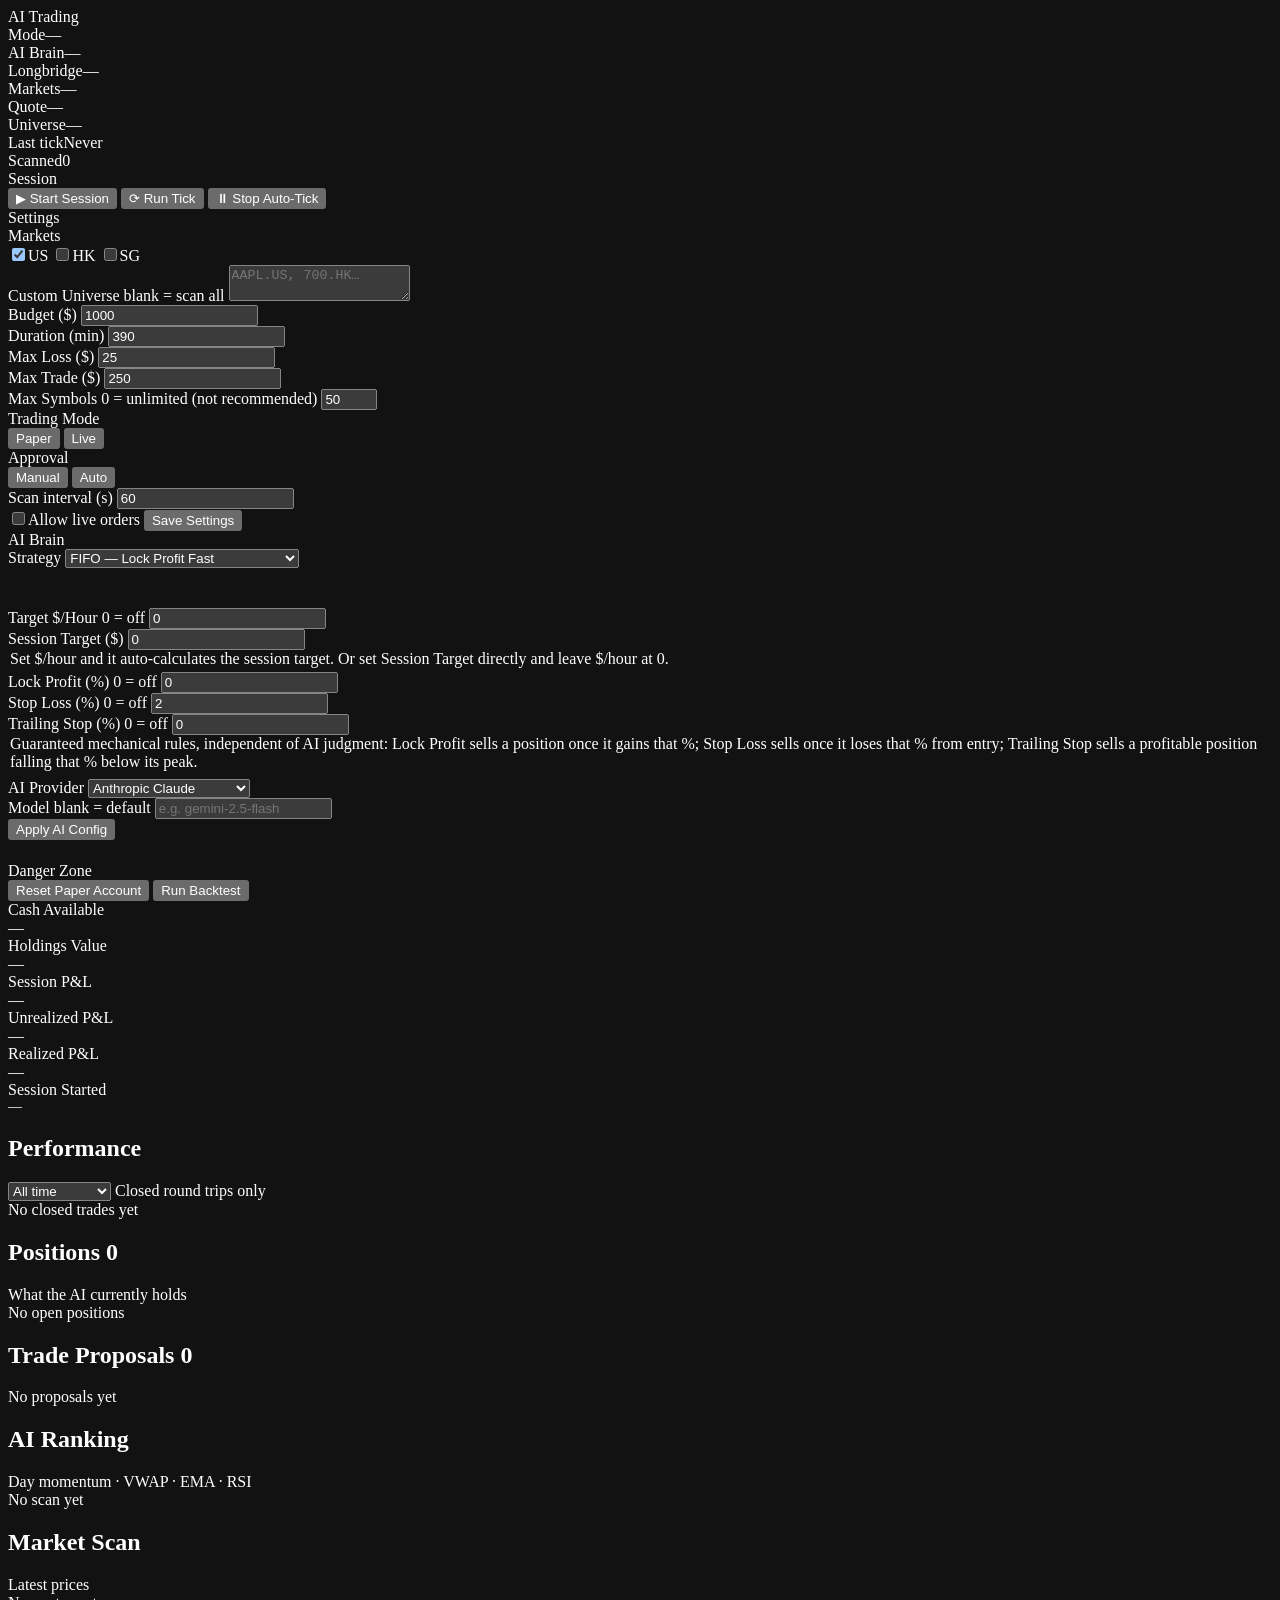
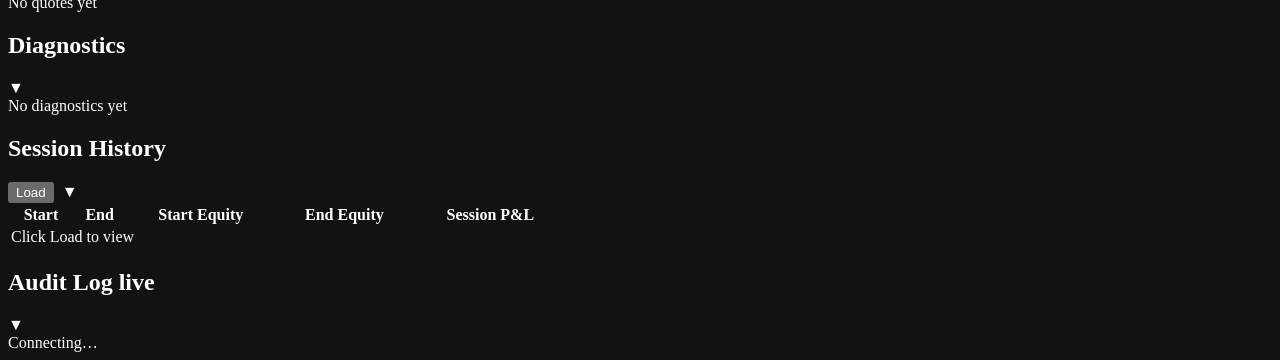
==== commit bb391559: "upgrade claude" ====
--- a/trading_tool/static/index.html
+++ b/trading_tool/static/index.html
@@ -171,6 +171,25 @@
           <div class="acct-stat"><div class="acct-label">Session Started</div><div class="acct-value" id="sessionStart" style="font-size:14px">—</div></div>
         </section>
 
+        <!-- Performance — is the strategy actually working? -->
+        <section class="card">
+          <div class="card-header">
+            <h2>Performance</h2>
+            <div class="perf-controls">
+              <select id="metricsWindow" class="perf-window">
+                <option value="session">This session</option>
+                <option value="day">Last 24 hours</option>
+                <option value="week">Last 7 days</option>
+                <option value="all" selected>All time</option>
+              </select>
+              <span class="hint-inline">Closed round trips only</span>
+            </div>
+          </div>
+          <div id="performance" class="card-body">
+            <div class="empty-state">No closed trades yet</div>
+          </div>
+        </section>
+
         <!-- Positions — always visible -->
         <section class="card">
           <div class="card-header">
